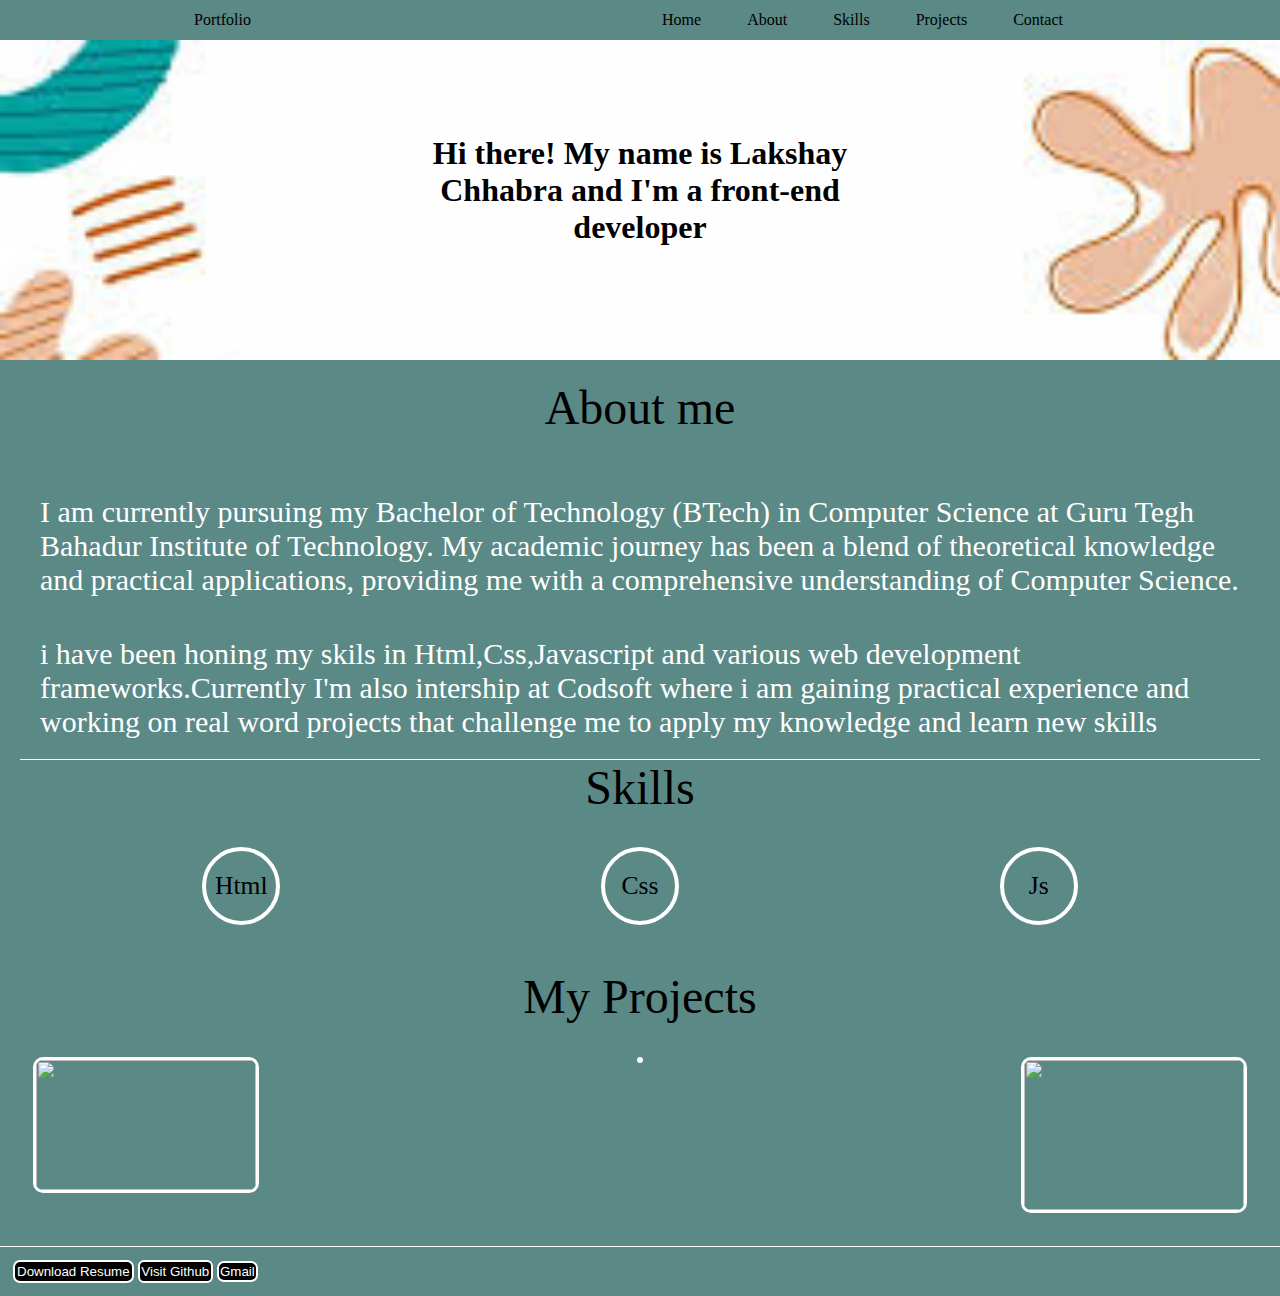
==== portfolio/home.html @ 2cbe7fb6 "FIRST COMMIT" ====
<!DOCTYPE html>
<html lang="en">

<head>
    <meta charset="UTF-8">
    <meta name="viewport" content="width=device-width, initial-scale=1.0">
    <title>Document</title>
    <style>
        body {
            font-family: Cambria, Cochin, Georgia, Times, 'Times New Roman', serif;
            background-color:rgba(14, 83, 78, 0.685);
        }

        * {
            margin: 0px;
            padding: 0px;
        }

        main {
            margin: 0px;
            background-image: url(ani.jpg);
            background-size: cover;
            background-repeat: repeat;
            width: 350;
            height: 320px;
            opacity: 0.2px;
            justify-content: center;
            display: flex;


        }

        nav {
            display: flex;
            justify-content: space-around;
            align-items: center;
            background-color:;
            height: 40px;
            margin-top: 0px;
            padding: 0%;
        }

        nav ul {
            display: flex;
            justify-content: center;
        }

        nav ul li {
            list-style: none;
            margin: 0 23px;
        }

        .content {
            width: 500px;
            height: 300px;
            font-size: 2rem;
        font-family: 'Times New Roman', Times, serif;
        font-weight: bold;
    justify-content: center;
            align-content: center;
            text-align: center;
            color:;
        }

        .s {
            font-size: 3rem;
            color: ;
            margin: 10px;
            align-items: center;
            justify-content: center;
            text-align: center;
            /* rgba(40, 131, 222, 0.61);
            rgb(126, 97, 102)
            rgb(177, 169, 181); */
            
        }

        .sk {
            font-size: 1.6rem;
            justify-content: space-around;
            display: flex;
            text-align: center;
            padding: 22px;
            border-bottom:;
        }
.aa{
    background-color:;
    padding: 20px;
}
        .ab {
            padding: 10px;
            font-style: inherit;
            color: white;
            font-size: 1.3rem ;
            float: right;
        }

        .abc {
            padding: 10px;
            font-style: inherit;
            color: white;
            font-size: 1.3rem ;
            padding: 14px ;
            border-bottom: 1px solid white;
            float: inline-end;
        }

        .a {
            color: black;
            text-align: center;
            font-size: 3rem;
        }

        .projects {
            font-size: 3rem;
            text-align: center;
            margin: 2px;
            color: black;

        }

        .pimg {
            display: flex;
            justify-content: space-between;
            text-align: center;
            margin: 3px;
            padding: 20px;
        }
        .pimg1 img{
    width:220px; 
    height: 130px; 
    margin:  10px; 
    border-radius: 10px;
    border: 3px solid white;
}
         .pimg2 img {
    width: 130px; 
    height: auto;
    margin: 10px; 
    border-radius: 10px;
    border: 3px solid white;
}

.pimg3 img{
    width: 220px;
    height: 150px;
    margin: 10px;
    border-radius: 10px ;
    border: 3px solid white;
}

.foot{
    border-bottom: 30px;
}
.b1{
    border-radius: 100%;
}
.h{
    border-radius: 100%;
    border: 4px solid white;
    height: 50px;
    width: 50px;
    padding: 10px;
    display: flex;
    align-items: center;
    justify-content: center;
    color: black;
}
.c{
    border-radius: 100%;
    border: 4px solid white;
    height: 50px;
    width: 50px;
    padding: 10px;
    display: flex;
    align-items: center;
    justify-content: center;
    color: black;
}
.j{
    border-radius: 100%;
    border: 4px solid white;
    height: 50px;
    width: 50px;
    padding: 10px;
    display: flex;
    align-items: center;
    justify-content: center;
    color: black;
}
footer{
    justify-content: space-around;
    padding: 13px;
    border-top: 1px solid white;

}
.do{
    border-radius: 7px;
    border: 2.2px solid white;
    color: white;
    background-color: black;
    padding: 2px;
}
.v{
    border-radius: 6px;
    border: 2.2px solid white;
    color: white;
    background-color: black;
    padding: 1.7px;
  
}
.gm{
    border-radius: 7px;
    border: 2.2px solid white ;
    color: white;
    background-color: black;
    padding: 1px;

}
.skills{
    padding: 20px;
    background-color:);
}
.ab{
    padding: 20px;
    font-size: 30px;
}
.a{
    padding: 20px;
}
.abc{
    font-size: 30px;
    padding: 20px;
    font font-family: ;
}
    </style>
</head>

<body>
    <header>
         <nav>

            <div class="left">Portfolio</div>
            <div class="right">
                <ul>
                    <li>Home</li>
                    <li>About</li>
                    <li>Skills</li>
                    <li>Projects</li>
                    <li>Contact</li>
                </ul>
            </div>
        </nav> 
    </header>
    <main>



        <div class="content">
            Hi there! My name is Lakshay Chhabra and I'm a front-end developer
        </div>
    </main>
    <div class="a">About me</div>
    <div class="aa">
        <div class="ab">I am currently pursuing my Bachelor of Technology (BTech) in Computer Science at Guru Tegh
            Bahadur Institute of Technology. My academic journey has been a blend of theoretical knowledge and practical
            applications, providing me with a comprehensive understanding of Computer Science.</div>
        <div class="abc">i have been honing my skils in Html,Css,Javascript and various web development
            frameworks.Currently I'm also intership at Codsoft where i am gaining practical experience and working on
            real word projects that challenge me to apply my knowledge and learn new skills</div>
    </div>
    <div class="skills">
    <div class="s">Skills
    </div>
    <div class="sk">
        <span class="h">Html</span>
        <span class="c">Css</span>
        <span class="j">Js</span>
    </div>
    </div>
    <div class="projects">My Projects</div>
    <div class="pimg">
        <div class="pimg1">
            <img src="Screenshot (2).png" alt="">
        </div>
        <div class="pimg2"> <img src="Screenshot (4).png" alt="">
        </div>
<div class="pimg3">
    <img src="Screenshot (6).png" alt="">
</div>
</div>
<footer>

        <button class="do">Download Resume</button>
        <button class="v">Visit Github</button>
        <button class="gm">Gmail</button>
    
     
      </footer>
    
</body>

</html>
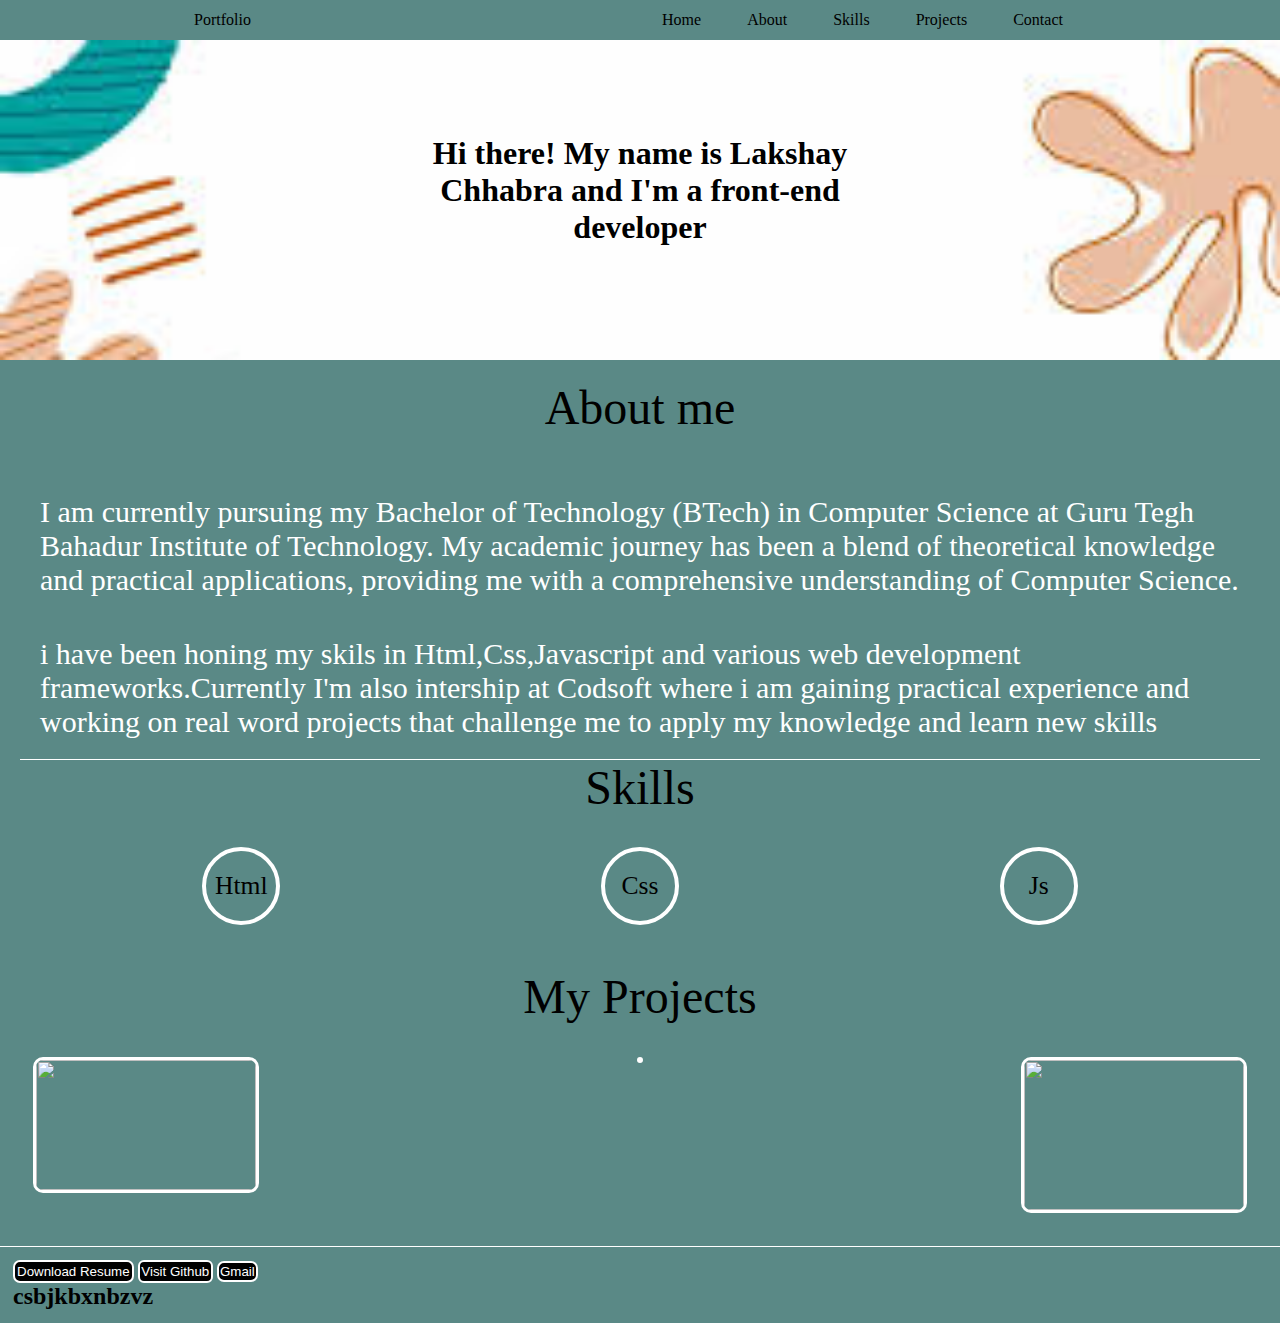
==== commit 17bf3646: "a h1" ====
--- a/portfolio/home.html
+++ b/portfolio/home.html
@@ -295,7 +295,7 @@
         <button class="v">Visit Github</button>
         <button class="gm">Gmail</button>
     
-     
+     <h2>csbjkbxnbzvz</h2>
       </footer>
     
 </body>
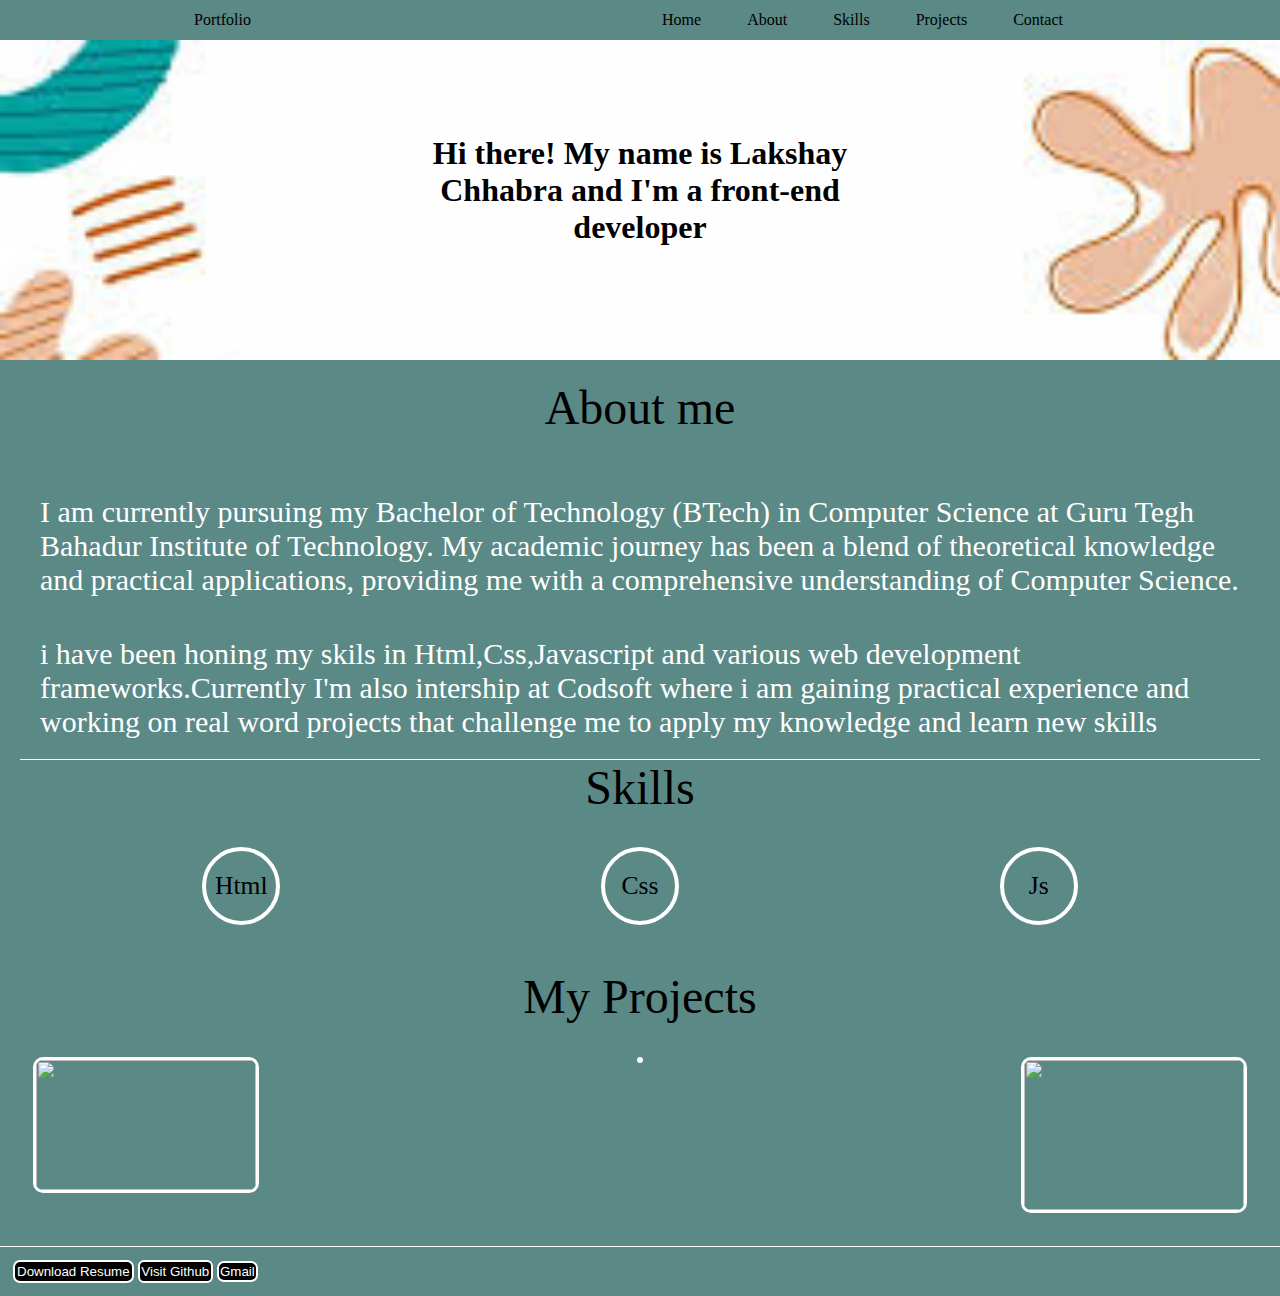
==== commit fa0d5a83: "Removed an `<h2>` element with text "csbjkbxnbzvz" from the footer section." ====
--- a/portfolio/home.html
+++ b/portfolio/home.html
@@ -295,7 +295,6 @@
         <button class="v">Visit Github</button>
         <button class="gm">Gmail</button>
     
-     <h2>csbjkbxnbzvz</h2>
       </footer>
     
 </body>
